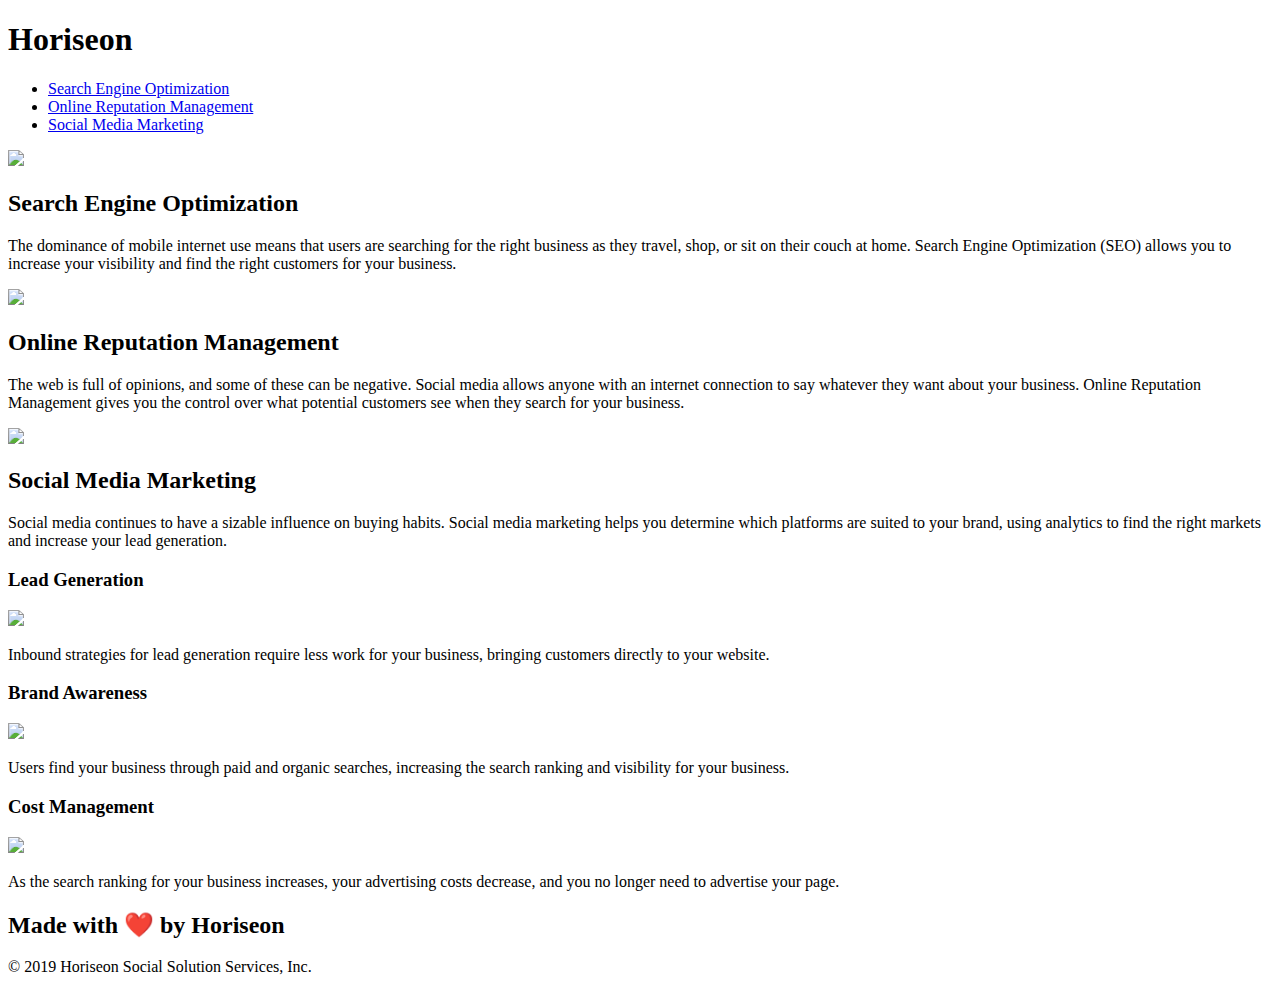
==== index.html @ 1a02fba2 "added starter code" ====
<!DOCTYPE html>
<html lang="en-us">

<head>
    <meta charset="UTF-8" />
    <link rel="stylesheet" href="./assets/css/style.css">
    <title>website</title>
</head>

<body>
    <div class="header">
        <h1>Hori<span class="seo">seo</span>n</h1>
        <div>
            <ul>
                <li>
                    <a href="#search-engine-optimization">Search Engine Optimization</a>
                </li>
                <li>
                    <a href="#online-reputation-management">Online Reputation Management</a>
                </li>
                <li>
                    <a href="#social-media-marketing">Social Media Marketing</a>
                </li>
            </ul>
        </div>
    </div>
    <div class="hero"></div>
    <div class="content">
        <div class="search-engine-optimization">
            <img src="./assets/images/search-engine-optimization.jpg" class="float-left" />
            <h2>Search Engine Optimization</h2>
            <p>
                The dominance of mobile internet use means that users are searching for the right business as they travel, shop, or sit on their couch at home. Search Engine Optimization (SEO) allows you to increase your visibility and find the right customers for your business.
            </p>
        </div>
        <div id="online-reputation-management" class="online-reputation-management">
            <img src="./assets/images/online-reputation-management.jpg" class="float-right" />
            <h2>Online Reputation Management</h2>
            <p>
                The web is full of opinions, and some of these can be negative. Social media allows anyone with an internet connection to say whatever they want about your business. Online Reputation Management gives you the control over what potential customers see when they search for your business.
            </p>
        </div>
        <div id="social-media-marketing" class="social-media-marketing">
            <img src="./assets/images/social-media-marketing.jpg" class="float-left" />
            <h2>Social Media Marketing</h2>
            <p>
                Social media continues to have a sizable influence on buying habits. Social media marketing helps you determine which platforms are suited to your brand, using analytics to find the right markets and increase your lead generation.
            </p>
        </div>
    </div>
    <div class="benefits">
        <div class="benefit-lead">
            <h3>Lead Generation</h3>
            <img src="./assets/images/lead-generation.png" />
            <p>
                Inbound strategies for lead generation require less work for your business, bringing customers directly to your website.
            </p>
        </div>
        <div class="benefit-brand">
            <h3>Brand Awareness</h3>
            <img src="./assets/images/brand-awareness.png" />
            <p>
                Users find your business through paid and organic searches, increasing the search ranking and visibility for your business.
            </p>
        </div>
        <div class="benefit-cost">
            <h3>Cost Management</h3>
            <img src="./assets/images/cost-management.png" />
            <p>
                As the search ranking for your business increases, your advertising costs decrease, and you no longer need to advertise your page.
            </p>
        </div>
    </div>
    <div class="footer">
        <h2>Made with ❤️️ by Horiseon</h2>
        <p>
            &copy; 2019 Horiseon Social Solution Services, Inc.
        </p>
    </div>
</body>

</html>
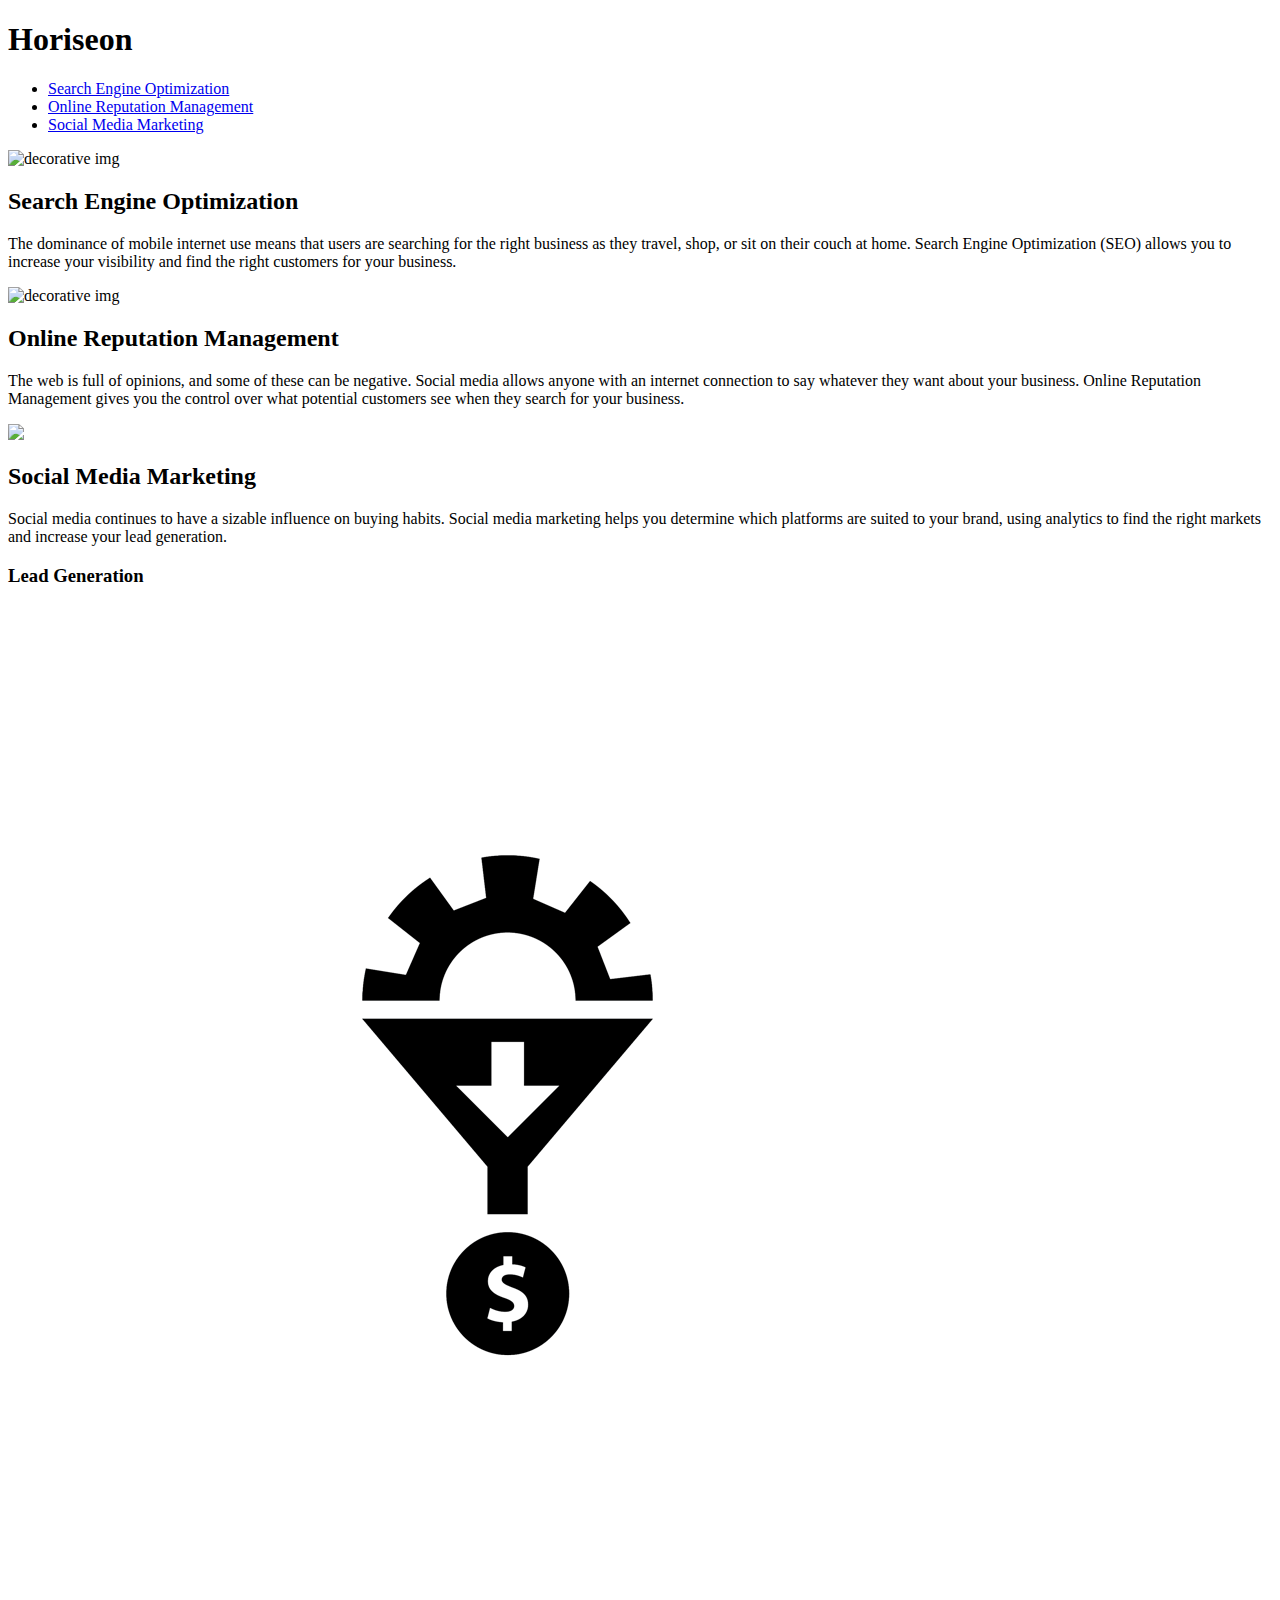
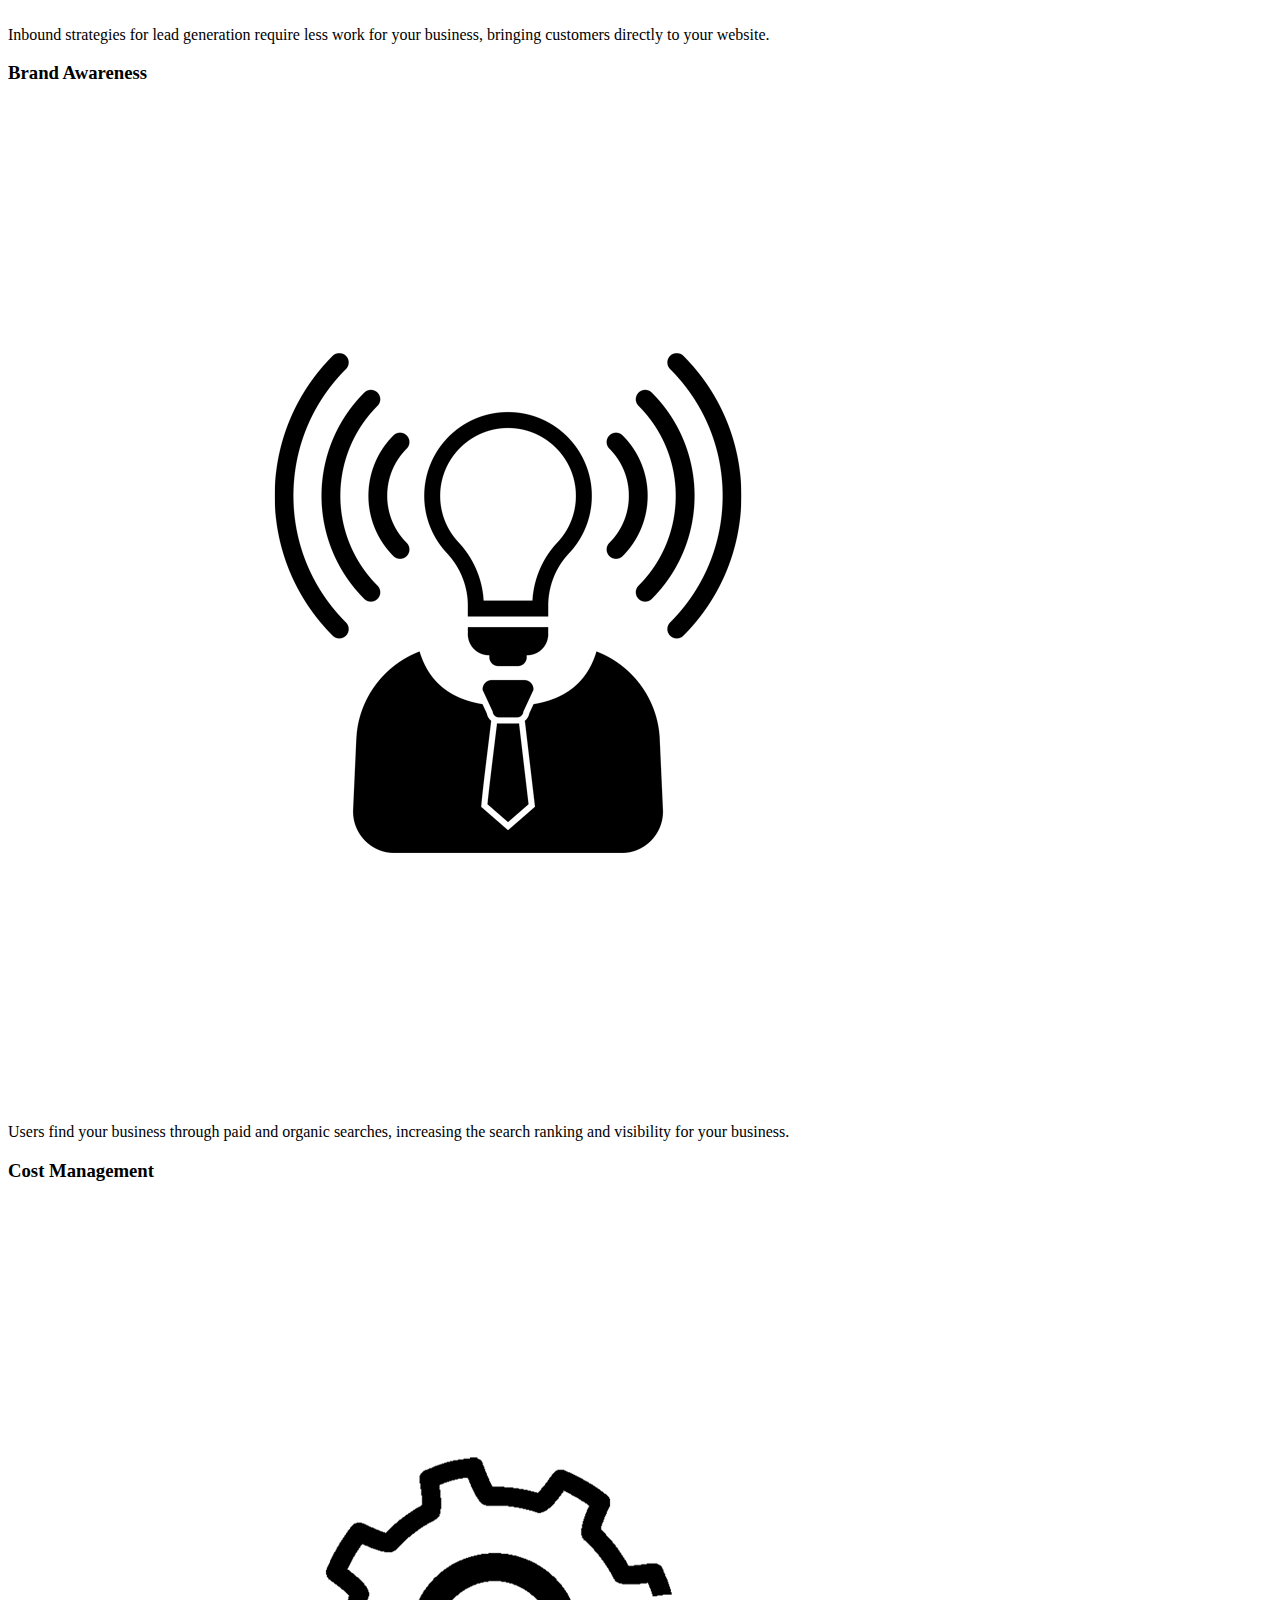
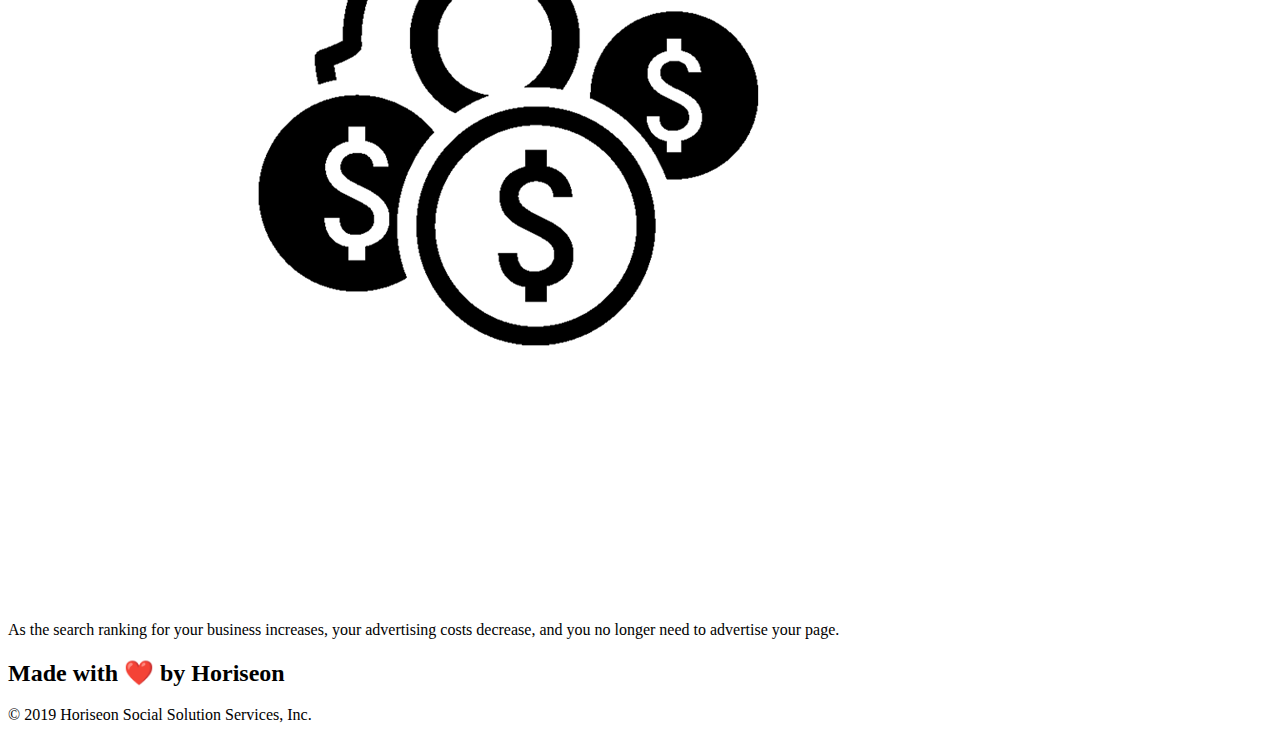
==== commit d1530ac9: "organized code and css" ====
--- a/index.html
+++ b/index.html
@@ -8,33 +8,27 @@
 </head>
 
 <body>
-    <div class="header">
+    <header class="header">
         <h1>Hori<span class="seo">seo</span>n</h1>
-        <div>
+        <section>
             <ul>
-                <li>
-                    <a href="#search-engine-optimization">Search Engine Optimization</a>
-                </li>
-                <li>
-                    <a href="#online-reputation-management">Online Reputation Management</a>
-                </li>
-                <li>
-                    <a href="#social-media-marketing">Social Media Marketing</a>
-                </li>
+                <li><a href="#search-engine-optimization">Search Engine Optimization</a></li>
+                <li><a href="#online-reputation-management">Online Reputation Management</a></li>
+                <li><a href="#social-media-marketing">Social Media Marketing</a></li>
             </ul>
-        </div>
-    </div>
+        </section>
+    </header>
     <div class="hero"></div>
-    <div class="content">
-        <div class="search-engine-optimization">
-            <img src="./assets/images/search-engine-optimization.jpg" class="float-left" />
+    <section class="content">
+        <div  id="search-engine-optimization" class="search-engine-optimization">
+            <img src="./assets/images/search-engine-optimization.jpg" class="float-left" alt="decorative img" />
             <h2>Search Engine Optimization</h2>
             <p>
                 The dominance of mobile internet use means that users are searching for the right business as they travel, shop, or sit on their couch at home. Search Engine Optimization (SEO) allows you to increase your visibility and find the right customers for your business.
             </p>
         </div>
         <div id="online-reputation-management" class="online-reputation-management">
-            <img src="./assets/images/online-reputation-management.jpg" class="float-right" />
+            <img src="./assets/images/online-reputation-management.jpg" class="float-right"alt="decorative img" />
             <h2>Online Reputation Management</h2>
             <p>
                 The web is full of opinions, and some of these can be negative. Social media allows anyone with an internet connection to say whatever they want about your business. Online Reputation Management gives you the control over what potential customers see when they search for your business.
@@ -47,8 +41,8 @@
                 Social media continues to have a sizable influence on buying habits. Social media marketing helps you determine which platforms are suited to your brand, using analytics to find the right markets and increase your lead generation.
             </p>
         </div>
-    </div>
-    <div class="benefits">
+    </section>
+    <article class="benefits">
         <div class="benefit-lead">
             <h3>Lead Generation</h3>
             <img src="./assets/images/lead-generation.png" />
@@ -65,12 +59,12 @@
         </div>
         <div class="benefit-cost">
             <h3>Cost Management</h3>
-            <img src="./assets/images/cost-management.png" />
+            <img src="./assets/images/cost-management.png"></img>
             <p>
                 As the search ranking for your business increases, your advertising costs decrease, and you no longer need to advertise your page.
             </p>
         </div>
-    </div>
+    </article>
     <div class="footer">
         <h2>Made with ❤️️ by Horiseon</h2>
         <p>
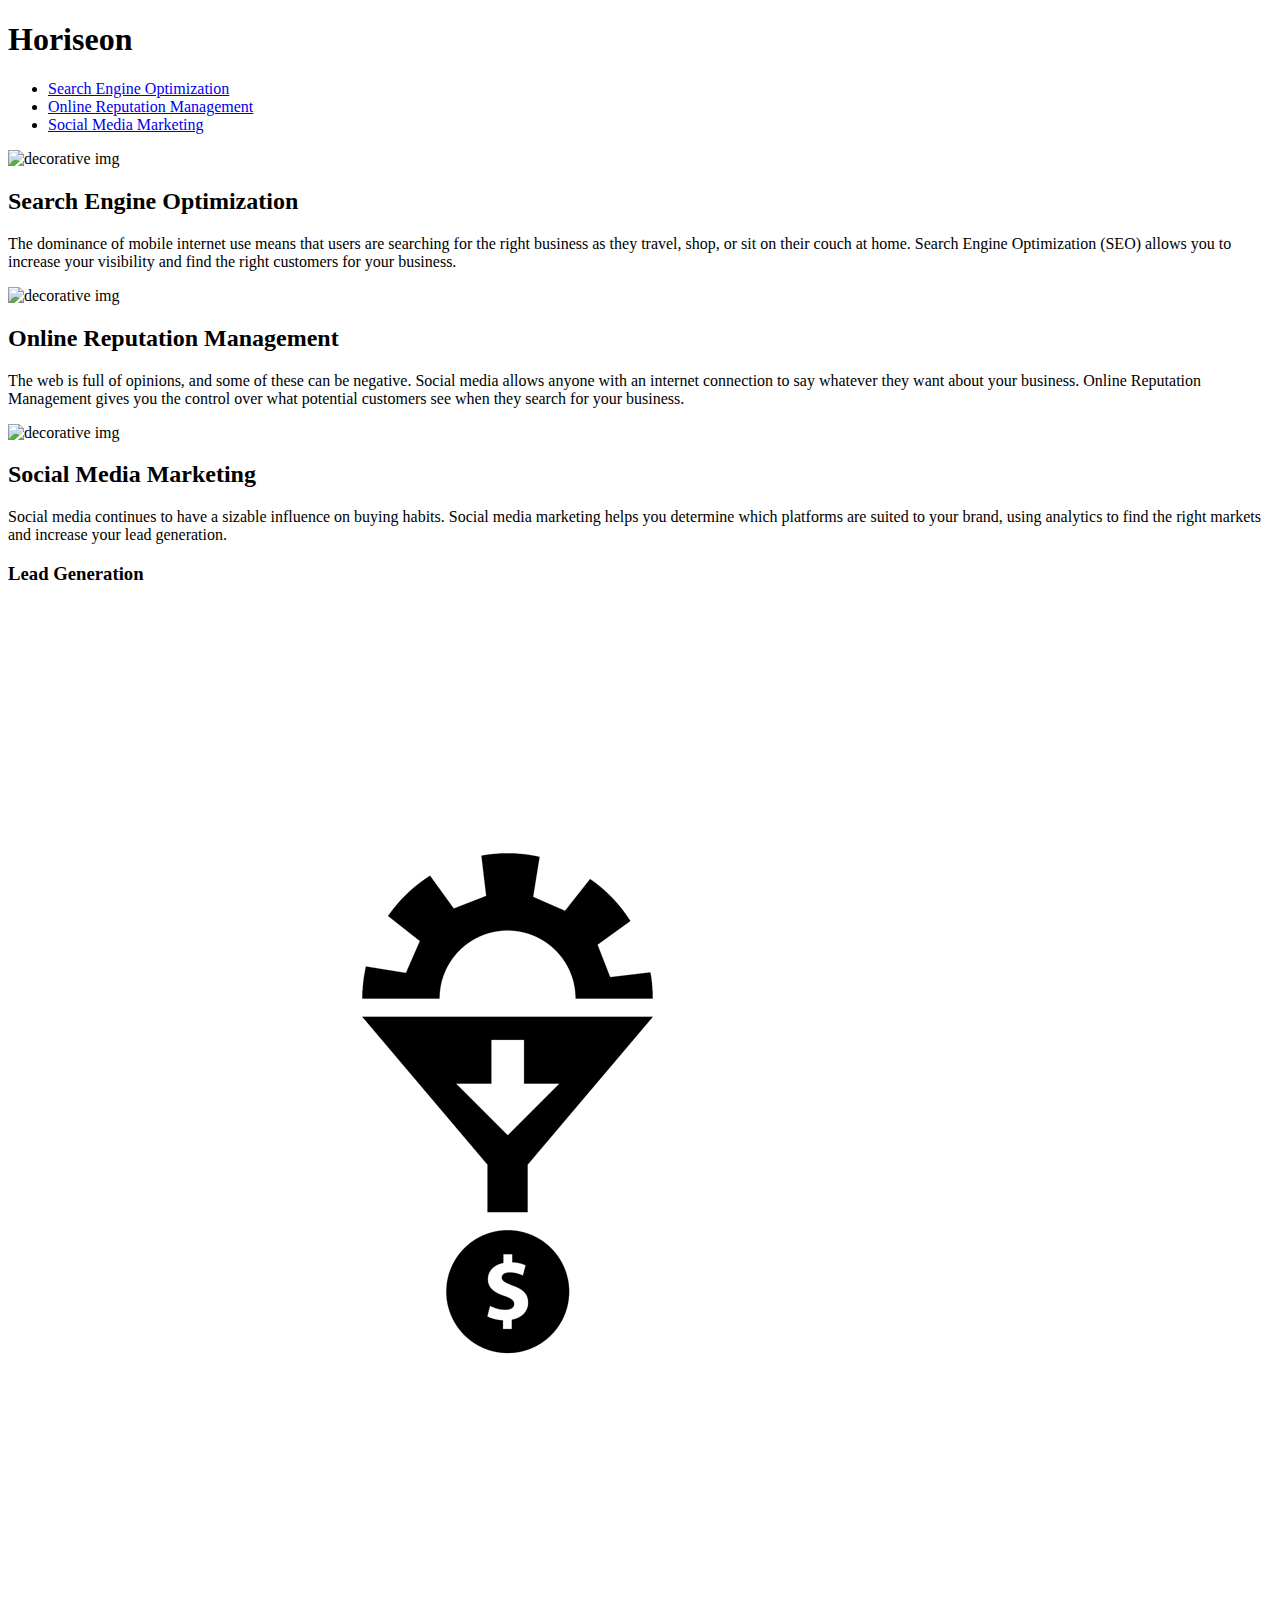
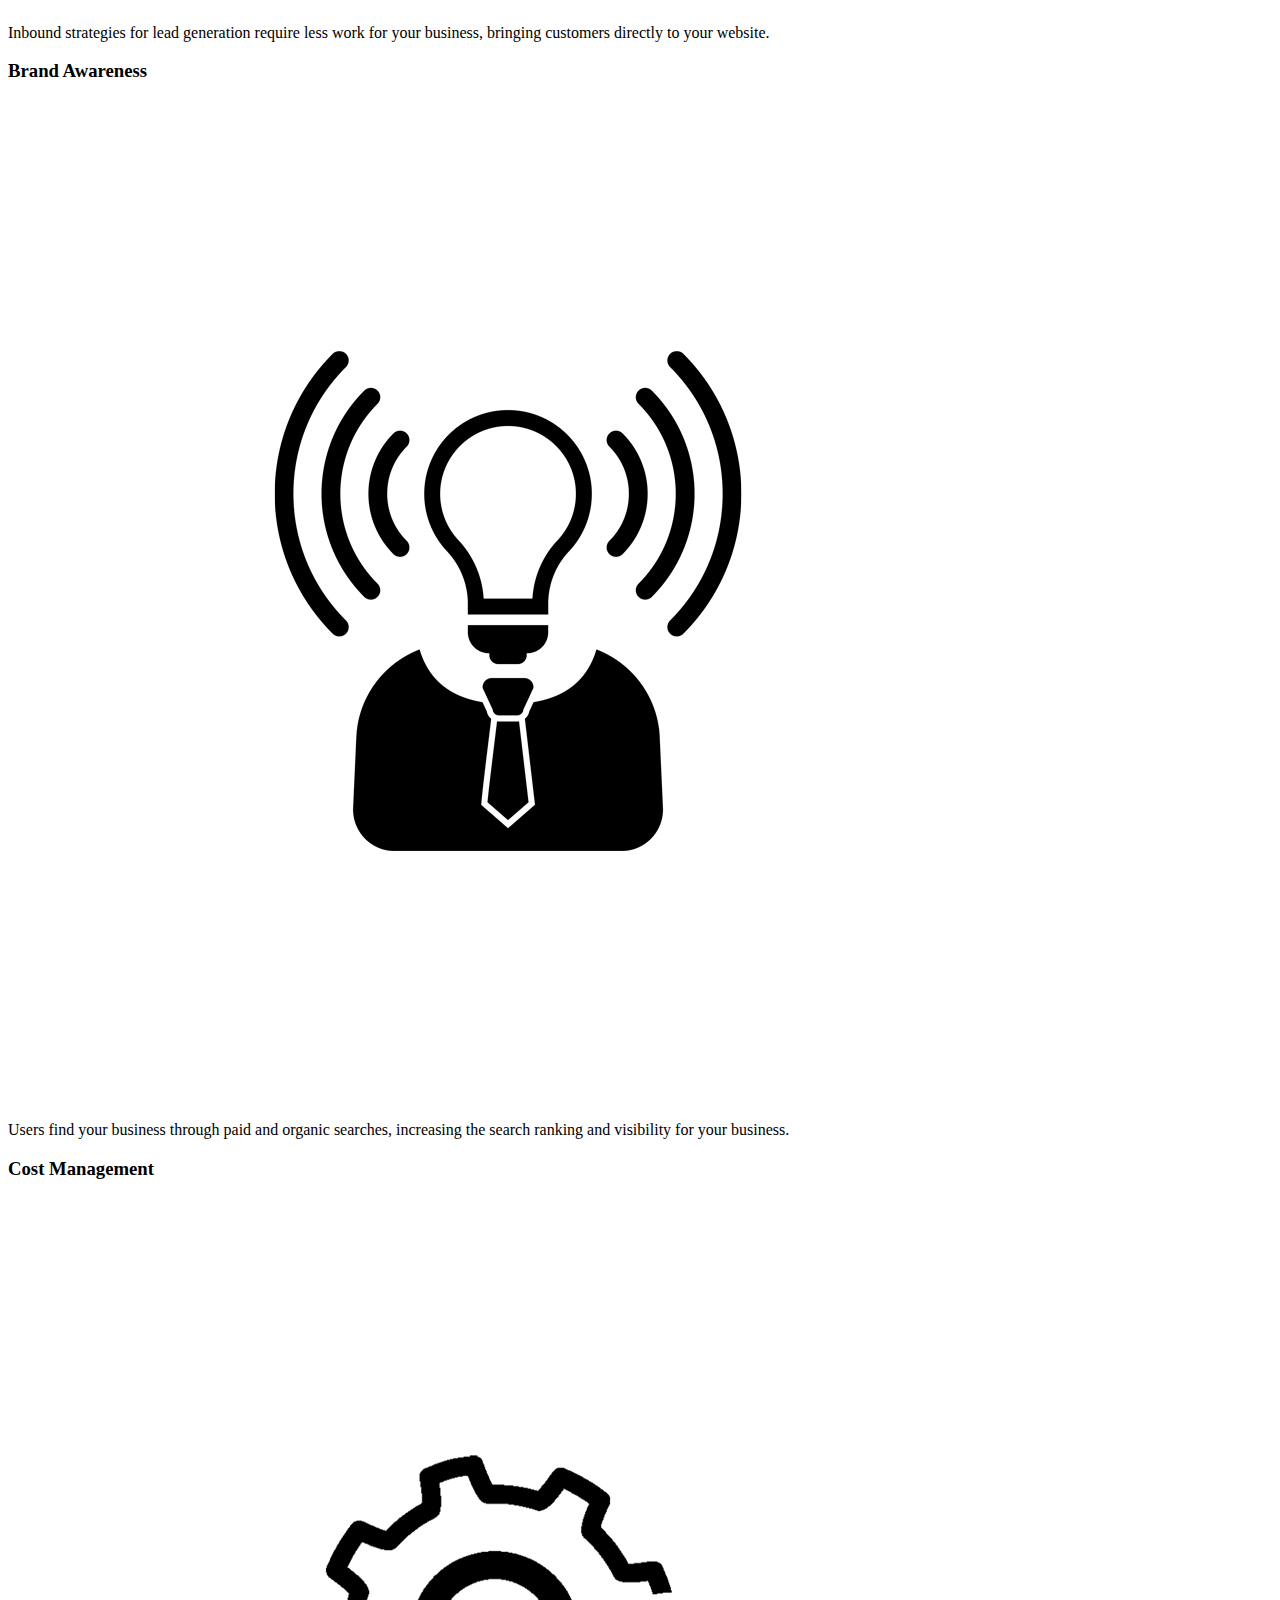
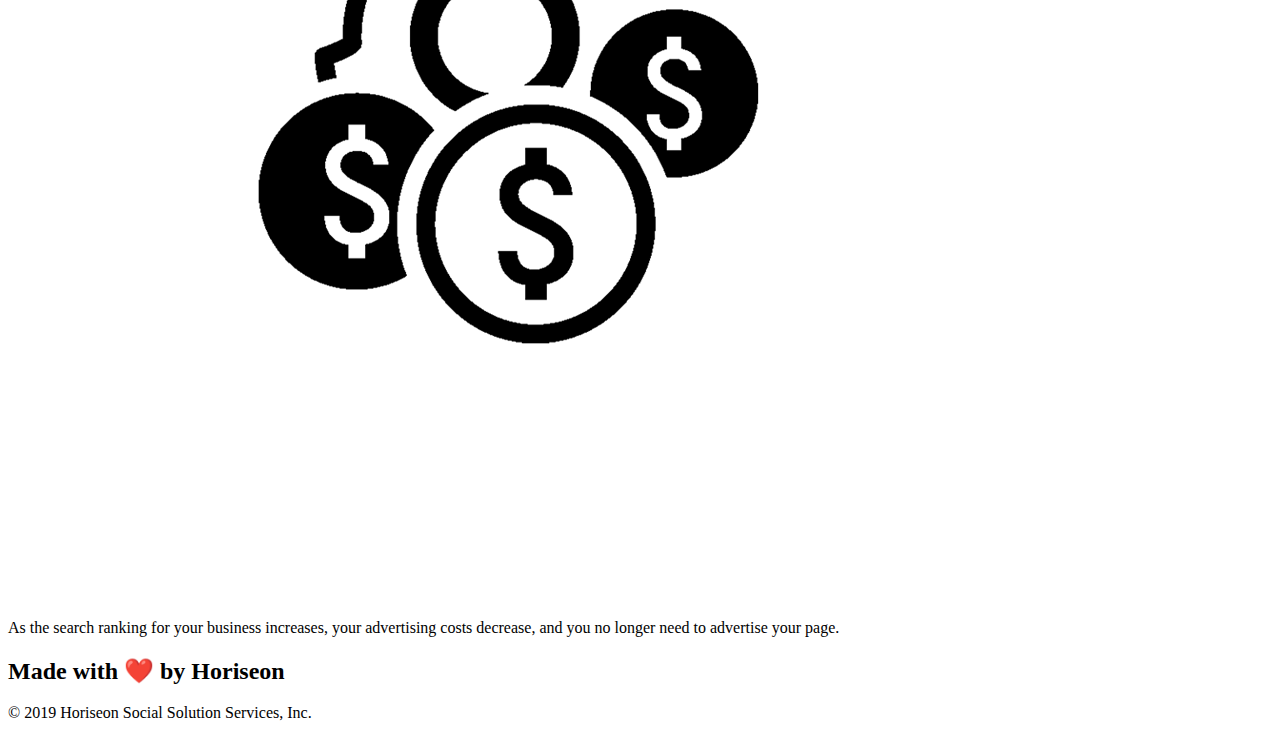
==== commit adf12e55: "added more alts" ====
--- a/index.html
+++ b/index.html
@@ -35,7 +35,7 @@
             </p>
         </div>
         <div id="social-media-marketing" class="social-media-marketing">
-            <img src="./assets/images/social-media-marketing.jpg" class="float-left" />
+            <img src="./assets/images/social-media-marketing.jpg" class="float-left" alt="decorative img"/>
             <h2>Social Media Marketing</h2>
             <p>
                 Social media continues to have a sizable influence on buying habits. Social media marketing helps you determine which platforms are suited to your brand, using analytics to find the right markets and increase your lead generation.
@@ -45,21 +45,21 @@
     <article class="benefits">
         <div class="benefit-lead">
             <h3>Lead Generation</h3>
-            <img src="./assets/images/lead-generation.png" />
+            <img src="./assets/images/lead-generation.png" alt="decorative img"/>
             <p>
                 Inbound strategies for lead generation require less work for your business, bringing customers directly to your website.
             </p>
         </div>
         <div class="benefit-brand">
             <h3>Brand Awareness</h3>
-            <img src="./assets/images/brand-awareness.png" />
+            <img src="./assets/images/brand-awareness.png" alt="decorative img" />
             <p>
                 Users find your business through paid and organic searches, increasing the search ranking and visibility for your business.
             </p>
         </div>
         <div class="benefit-cost">
             <h3>Cost Management</h3>
-            <img src="./assets/images/cost-management.png"></img>
+            <img src="./assets/images/cost-management.png" alt="decorative img" />
             <p>
                 As the search ranking for your business increases, your advertising costs decrease, and you no longer need to advertise your page.
             </p>
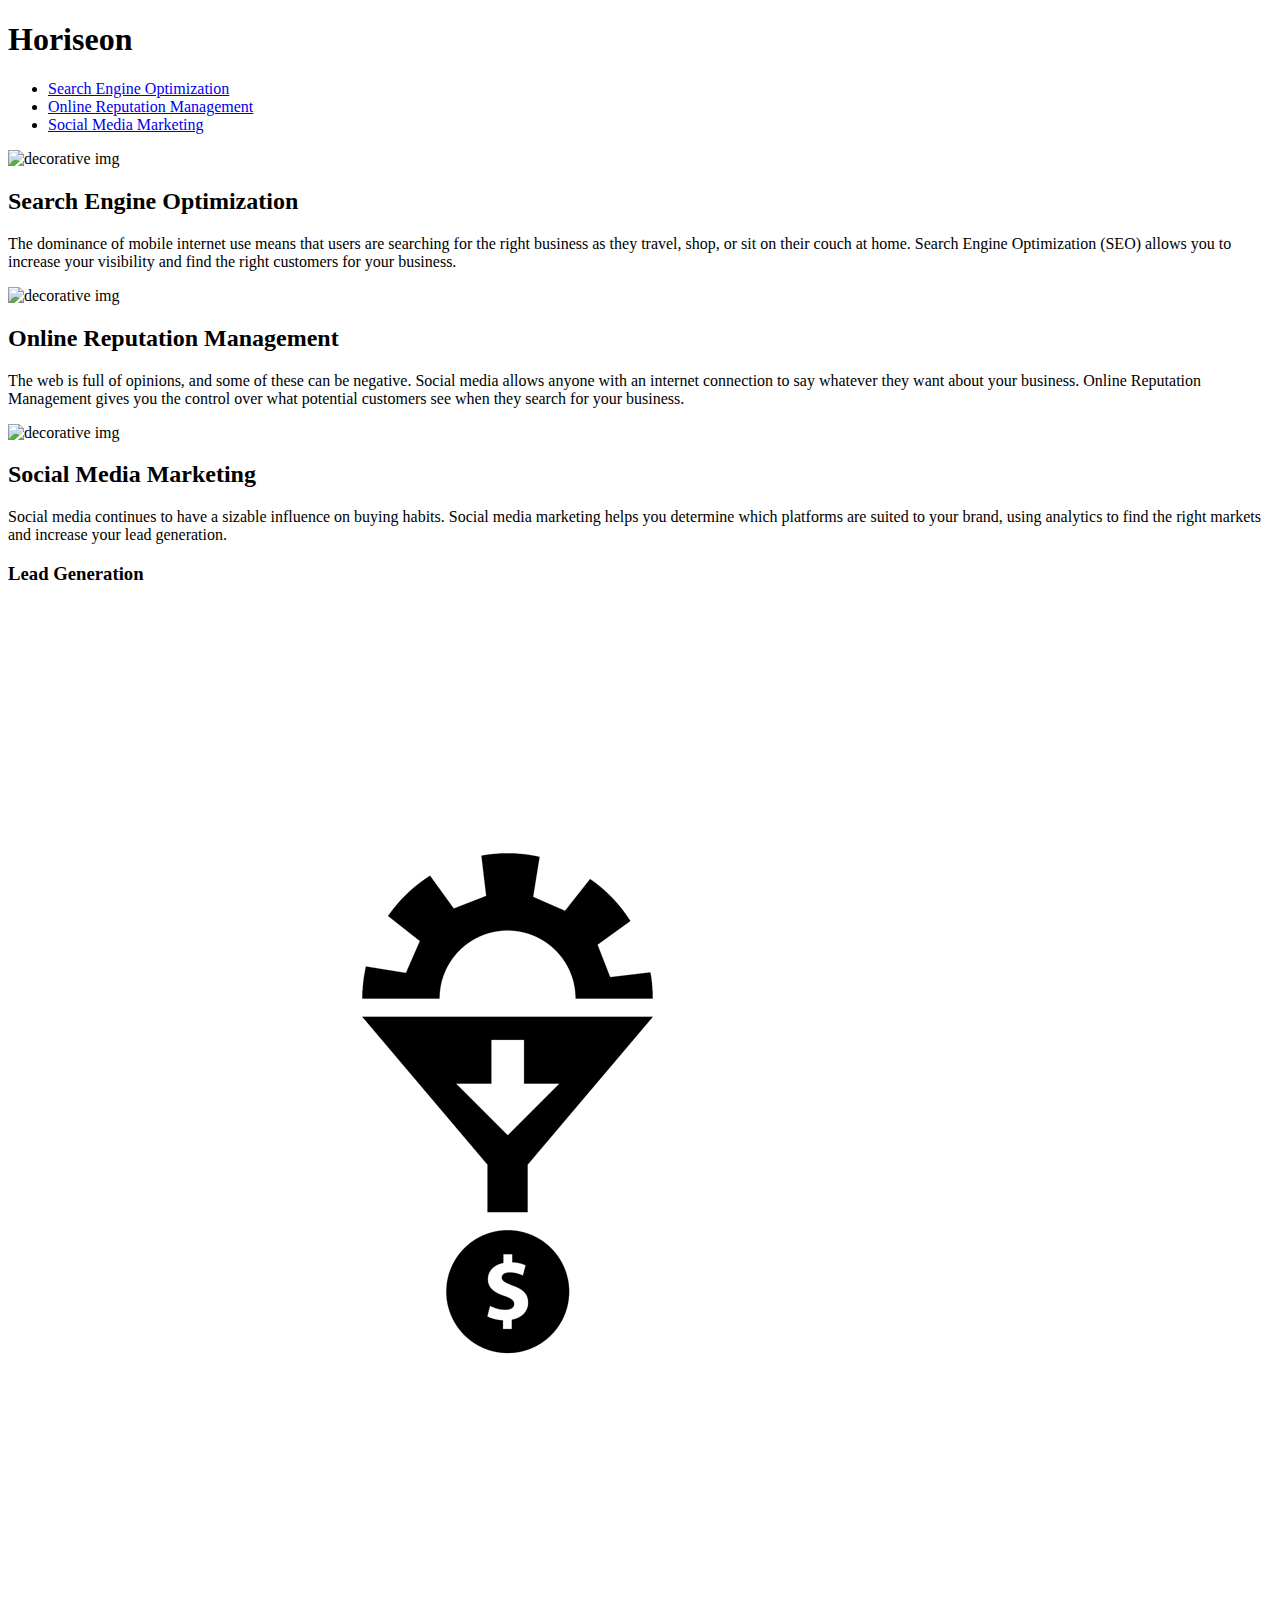
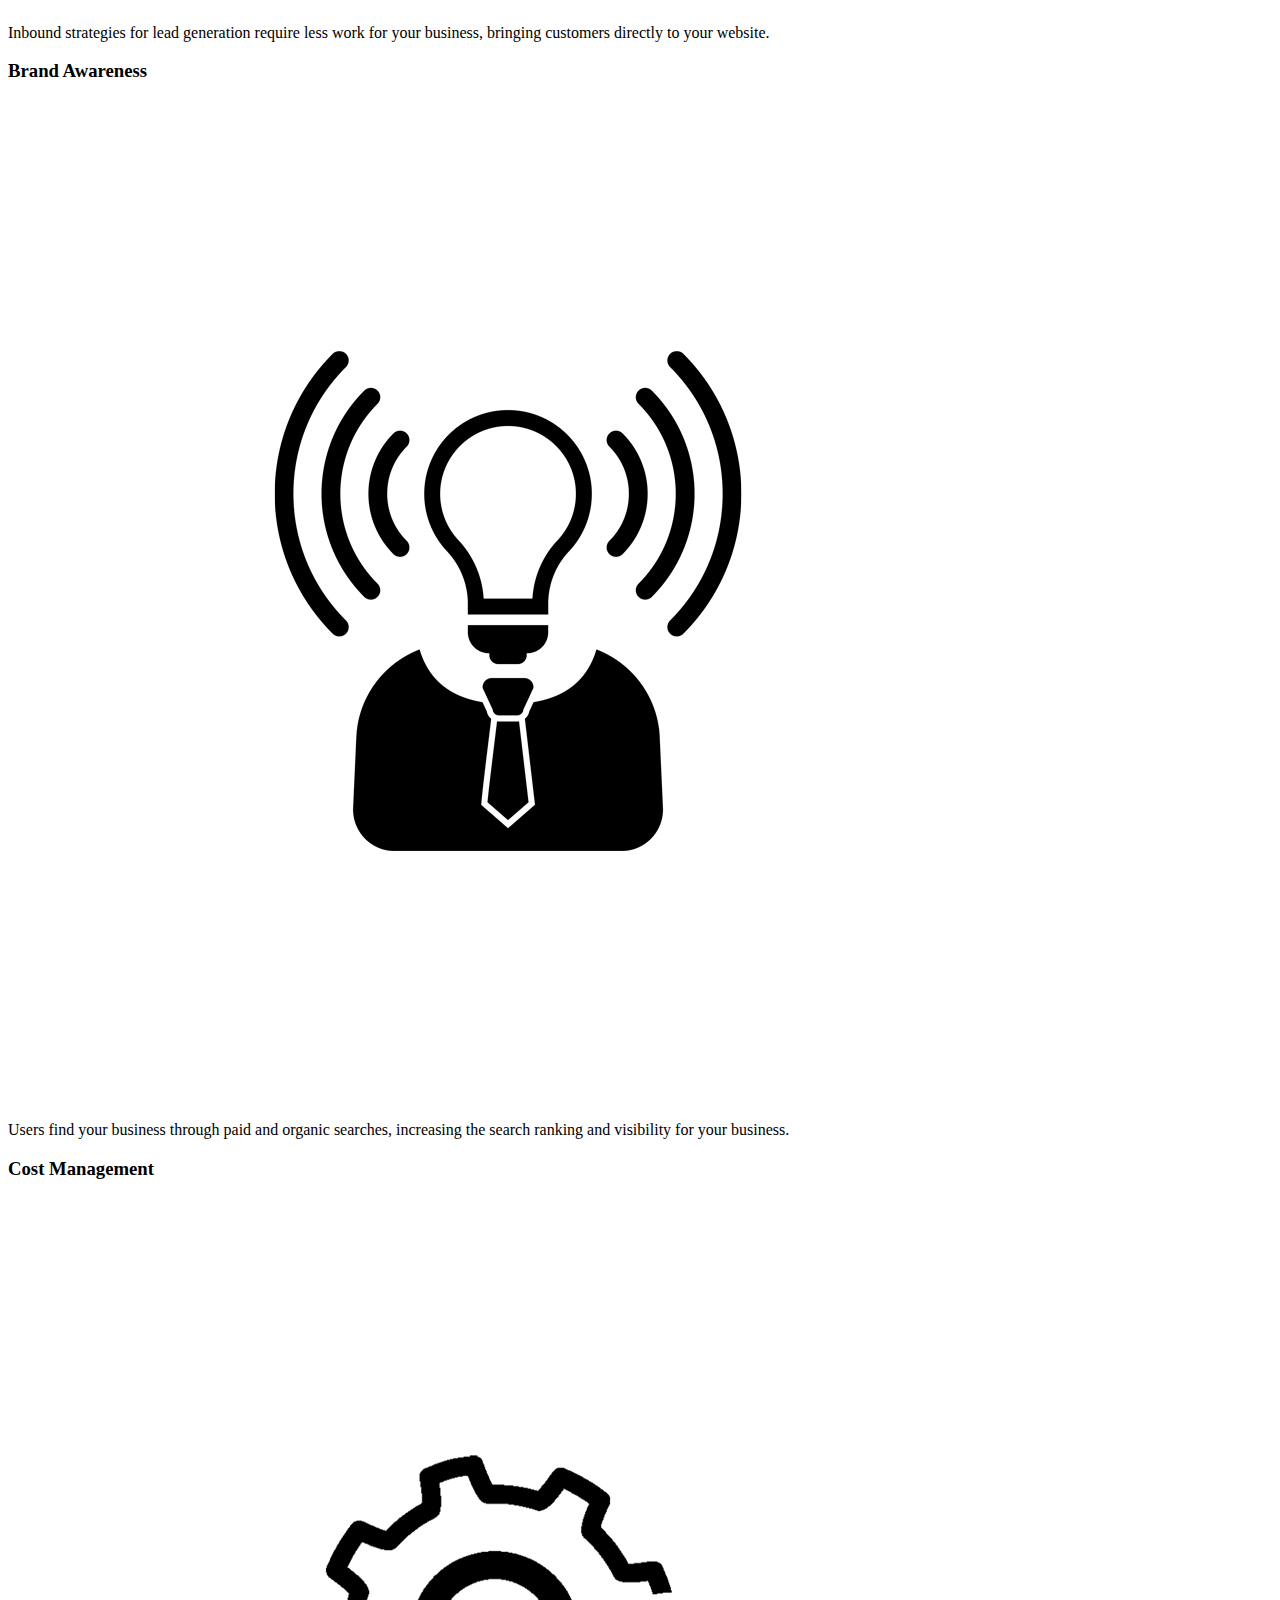
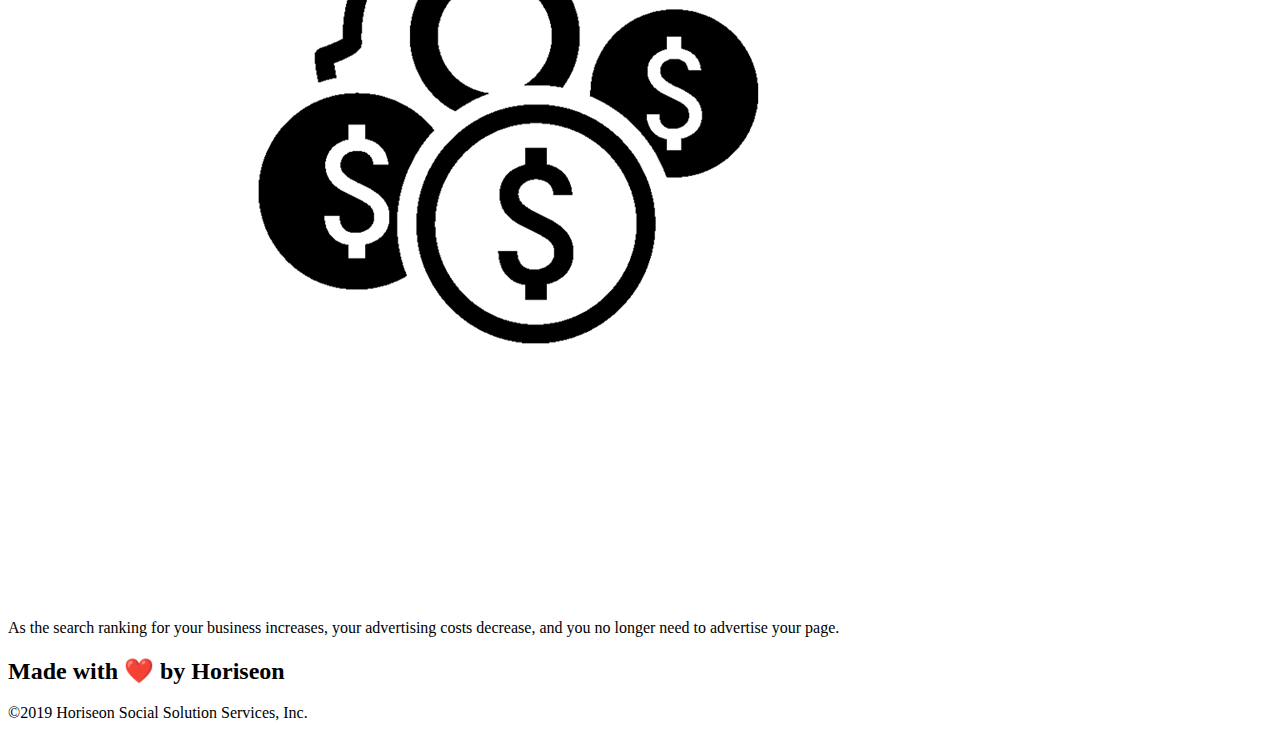
==== commit 3d13e8fb: "refised html tags and ran both index and css through validator" ====
--- a/index.html
+++ b/index.html
@@ -10,16 +10,16 @@
 <body>
     <header class="header">
         <h1>Hori<span class="seo">seo</span>n</h1>
-        <section>
+        <nav>
             <ul>
                 <li><a href="#search-engine-optimization">Search Engine Optimization</a></li>
                 <li><a href="#online-reputation-management">Online Reputation Management</a></li>
                 <li><a href="#social-media-marketing">Social Media Marketing</a></li>
             </ul>
-        </section>
+        </nav>
     </header>
     <div class="hero"></div>
-    <section class="content">
+    <main class="content">
         <div  id="search-engine-optimization" class="search-engine-optimization">
             <img src="./assets/images/search-engine-optimization.jpg" class="float-left" alt="decorative img" />
             <h2>Search Engine Optimization</h2>
@@ -28,7 +28,7 @@
             </p>
         </div>
         <div id="online-reputation-management" class="online-reputation-management">
-            <img src="./assets/images/online-reputation-management.jpg" class="float-right"alt="decorative img" />
+            <img src="./assets/images/online-reputation-management.jpg" class="float-right" alt="decorative img" />
             <h2>Online Reputation Management</h2>
             <p>
                 The web is full of opinions, and some of these can be negative. Social media allows anyone with an internet connection to say whatever they want about your business. Online Reputation Management gives you the control over what potential customers see when they search for your business.
@@ -41,36 +41,36 @@
                 Social media continues to have a sizable influence on buying habits. Social media marketing helps you determine which platforms are suited to your brand, using analytics to find the right markets and increase your lead generation.
             </p>
         </div>
-    </section>
-    <article class="benefits">
-        <div class="benefit-lead">
+    </main>
+    <header class="benefits">
+        <article class="benefit-lead">
             <h3>Lead Generation</h3>
             <img src="./assets/images/lead-generation.png" alt="decorative img"/>
             <p>
                 Inbound strategies for lead generation require less work for your business, bringing customers directly to your website.
             </p>
-        </div>
-        <div class="benefit-brand">
+        </article>
+        <article class="benefit-brand">
             <h3>Brand Awareness</h3>
             <img src="./assets/images/brand-awareness.png" alt="decorative img" />
             <p>
                 Users find your business through paid and organic searches, increasing the search ranking and visibility for your business.
             </p>
-        </div>
-        <div class="benefit-cost">
+        </article>
+        <article class="benefit-cost">
             <h3>Cost Management</h3>
             <img src="./assets/images/cost-management.png" alt="decorative img" />
             <p>
                 As the search ranking for your business increases, your advertising costs decrease, and you no longer need to advertise your page.
             </p>
-        </div>
-    </article>
-    <div class="footer">
+        </article>
+    </header>
+    <footer class="footer">
         <h2>Made with ❤️️ by Horiseon</h2>
         <p>
-            &copy; 2019 Horiseon Social Solution Services, Inc.
+            &copy;2019 Horiseon Social Solution Services, Inc.
         </p>
-    </div>
+    </footer>
 </body>
 
 </html>
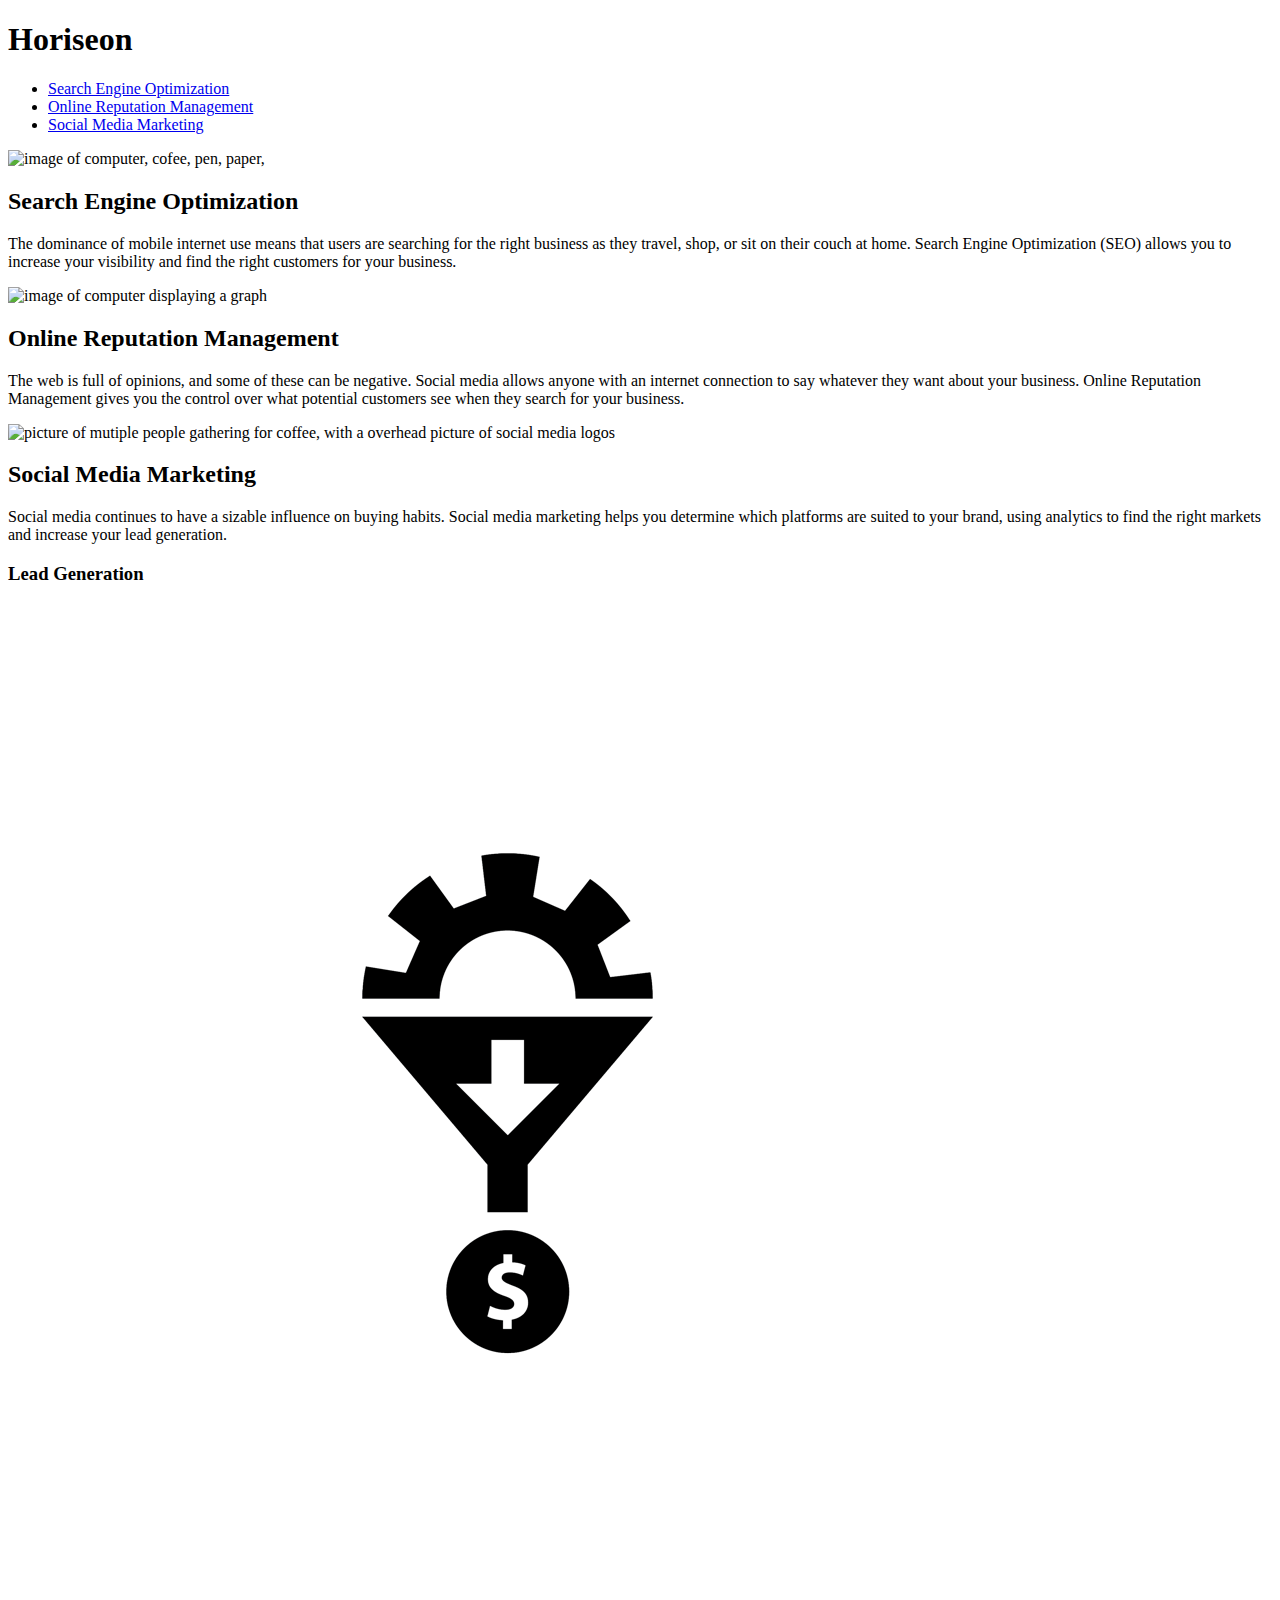
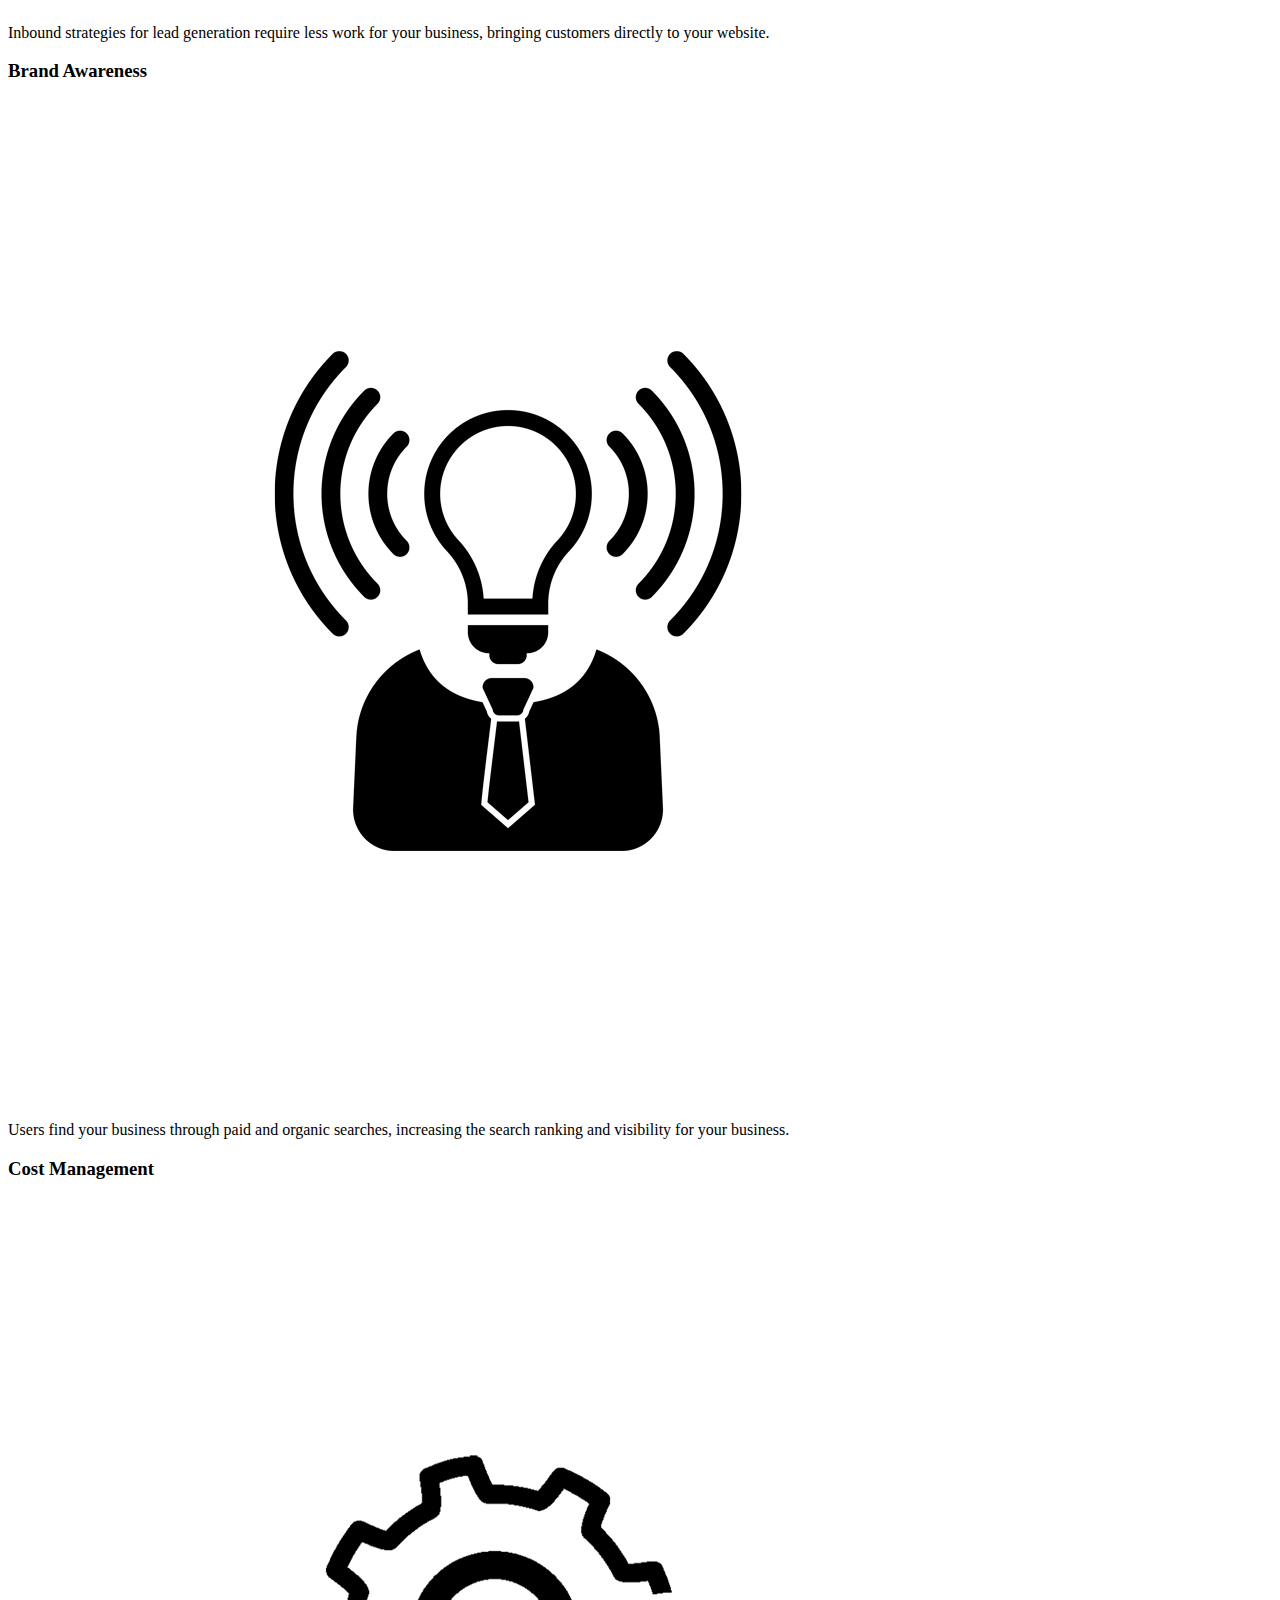
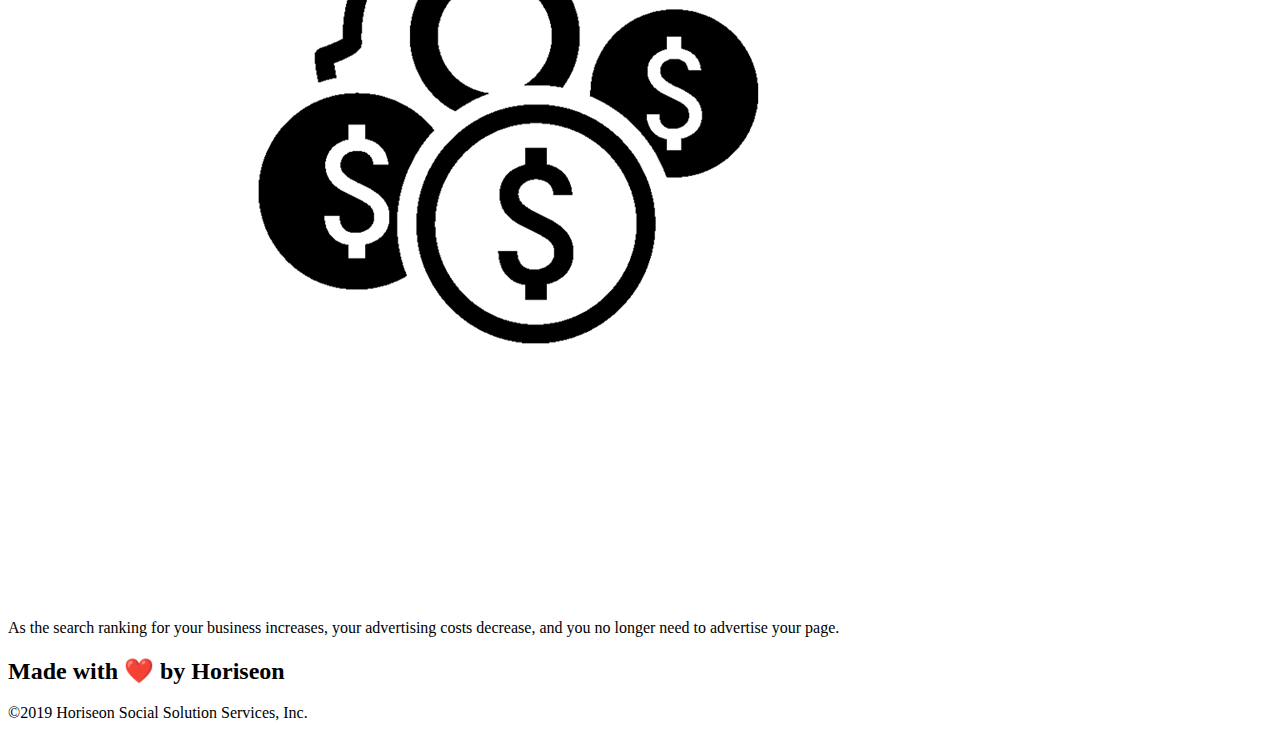
==== commit 21a30719: "edited alts>" ====
--- a/index.html
+++ b/index.html
@@ -4,7 +4,7 @@
 <head>
     <meta charset="UTF-8" />
     <link rel="stylesheet" href="./assets/css/style.css">
-    <title>website</title>
+    <title>horiseon online</title>
 </head>
 
 <body>
@@ -21,21 +21,21 @@
     <div class="hero"></div>
     <main class="content">
         <div  id="search-engine-optimization" class="search-engine-optimization">
-            <img src="./assets/images/search-engine-optimization.jpg" class="float-left" alt="decorative img" />
+            <img src="./assets/images/search-engine-optimization.jpg" class="float-left" alt="image of computer, cofee, pen, paper," />
             <h2>Search Engine Optimization</h2>
             <p>
-                The dominance of mobile internet use means that users are searching for the right business as they travel, shop, or sit on their couch at home. Search Engine Optimization (SEO) allows you to increase your visibility and find the right customers for your business.
+              The dominance of mobile internet use means that users are searching for the right business as they travel, shop, or sit on their couch at home. Search Engine Optimization (SEO) allows you to increase your visibility and find the right customers for your business.
             </p>
         </div>
         <div id="online-reputation-management" class="online-reputation-management">
-            <img src="./assets/images/online-reputation-management.jpg" class="float-right" alt="decorative img" />
+            <img src="./assets/images/online-reputation-management.jpg" class="float-right" alt="image of computer displaying a graph" />
             <h2>Online Reputation Management</h2>
             <p>
                 The web is full of opinions, and some of these can be negative. Social media allows anyone with an internet connection to say whatever they want about your business. Online Reputation Management gives you the control over what potential customers see when they search for your business.
             </p>
         </div>
         <div id="social-media-marketing" class="social-media-marketing">
-            <img src="./assets/images/social-media-marketing.jpg" class="float-left" alt="decorative img"/>
+            <img src="./assets/images/social-media-marketing.jpg" class="float-left" alt="picture of mutiple people gathering for coffee, with a overhead picture of social media logos"/>
             <h2>Social Media Marketing</h2>
             <p>
                 Social media continues to have a sizable influence on buying habits. Social media marketing helps you determine which platforms are suited to your brand, using analytics to find the right markets and increase your lead generation.
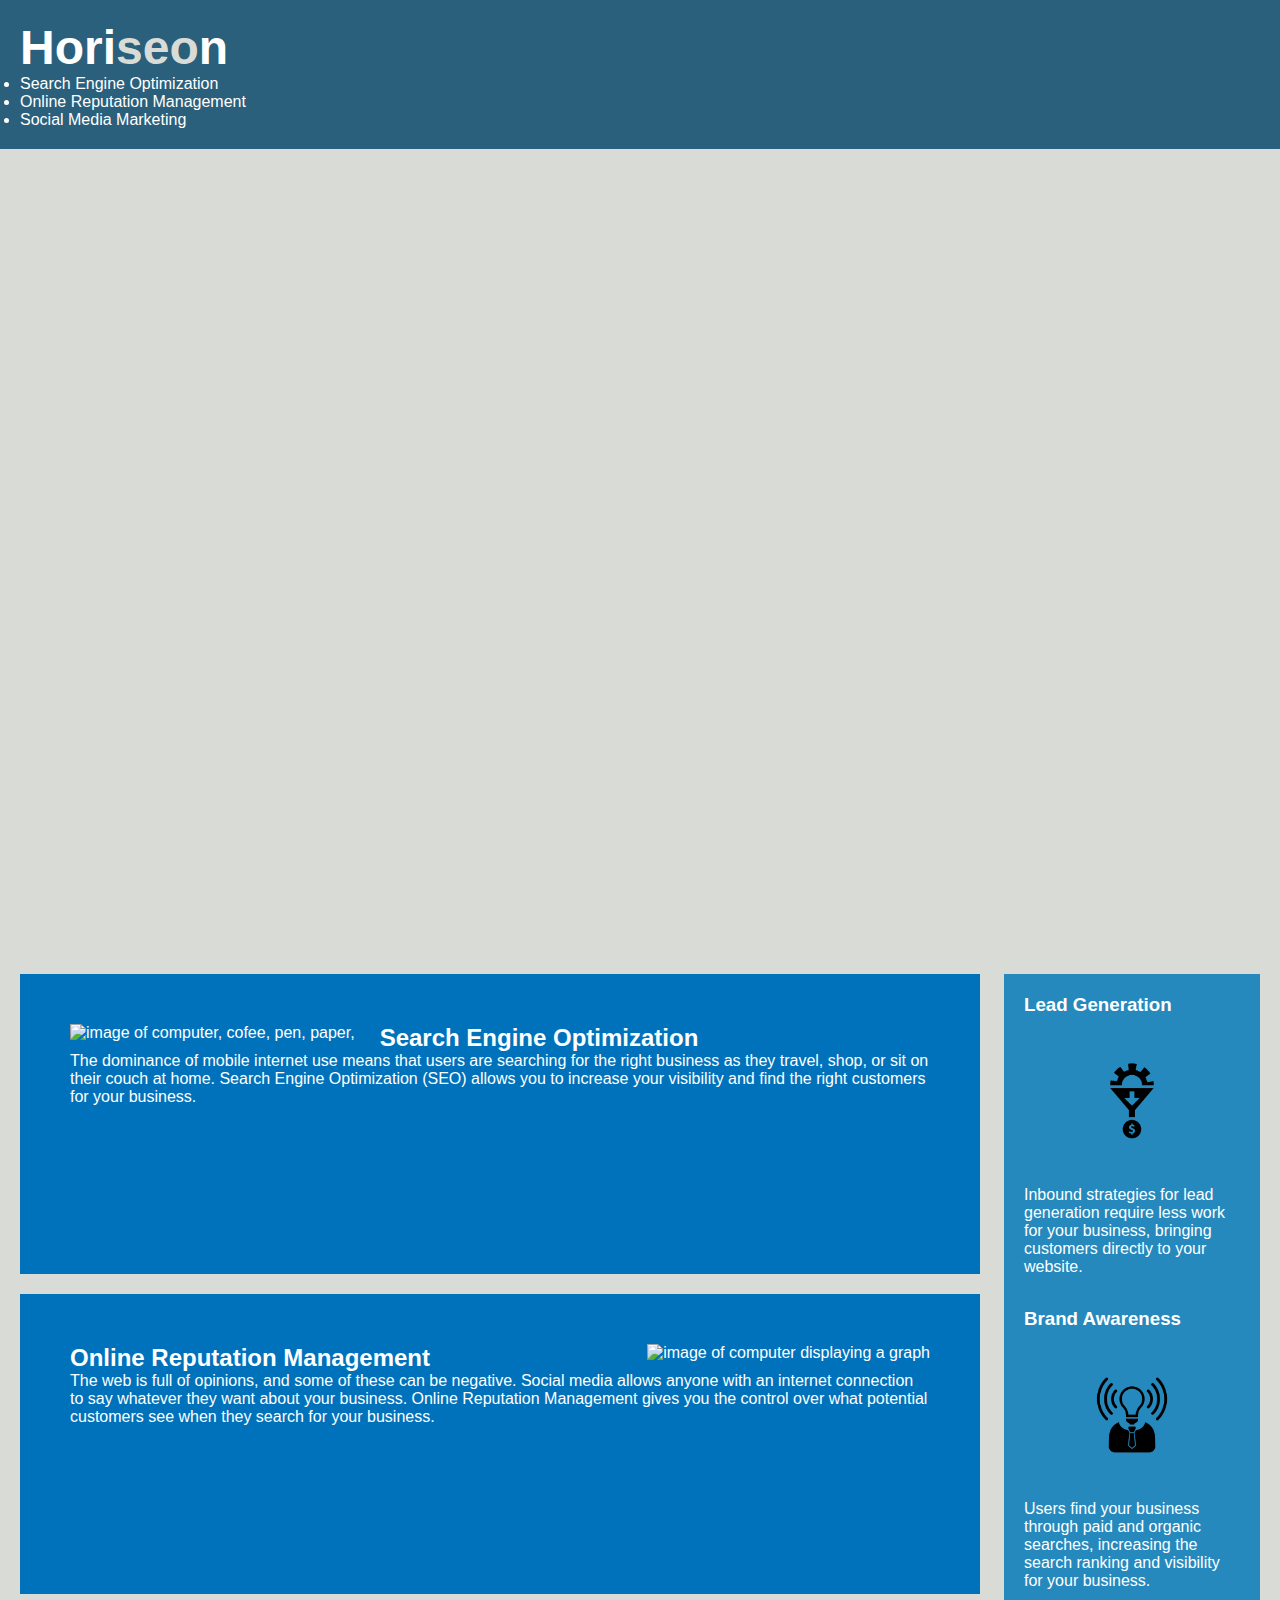
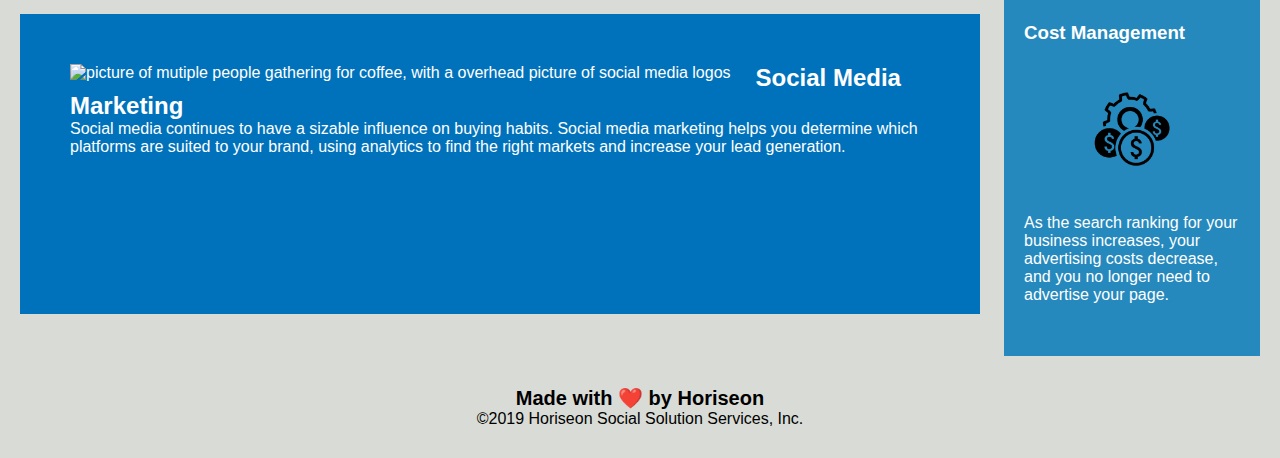
==== commit e1558987: "changed root file" ====
--- a/index.html
+++ b/index.html
@@ -3,7 +3,7 @@
 
 <head>
     <meta charset="UTF-8" />
-    <link rel="stylesheet" href="./assets/css/style.css">
+    <link rel="stylesheet" href="./assets/CSS/style.css">
     <title>horiseon online</title>
 </head>
 
--- a/assets/CSS/style.css
+++ b/assets/CSS/style.css
@@ -0,0 +1,182 @@
+* {
+    box-sizing: border-box;
+    padding: 0;
+    margin: 0;
+}
+/* body of website */
+body {
+    background-color: #d9dcd6;
+}
+/* header of websie, with styling features*/
+.header {
+    padding: 20px;
+    font-family: 'Trebuchet MS', 'Lucida Sans Unicode', 'Lucida Grande', 'Lucida Sans', Arial, sans-serif;
+    background-color: #2a607c;
+    color: #ffffff;
+}
+/* font and lay out of the name logo */
+.header h1 {
+    display: inline-block;
+    font-size: 48px;
+}
+
+.header h1 .seo {
+    color: #d9dcd6;
+}
+/* Centers along the main axis determined by flex-direction */
+.header section {
+    padding-top: 0px;
+    margin-right: 20px;
+    float: right;
+    font-family: 'Gill Sans', 'Gill Sans MT', Calibri, 'Trebuchet MS', sans-serif;
+    font-size: 20px;
+}
+
+.header section ul {
+    list-style-type: none;
+}
+/* display styles for listed iteams*/
+.header section ul li {
+    display: inline-block;
+    margin-left: 25px;
+}
+/* anchor */
+a {
+    color: #ffffff;
+    text-decoration: none;
+}
+/* paragraph*/
+p {
+    font-size: 16px;
+}
+/* main picture on site with people looking at computer */
+.hero {
+    height: 800px;
+    width: 100%;
+    margin-bottom: 25px;
+    background-image: url("../images/digital-marketing-meeting.jpg");
+    background-size: cover;
+    background-position: center;
+}
+
+.float-left {
+    float: left;
+    margin-right: 25px;
+}
+
+.float-right {
+    float: right;
+    margin-left: 25px;
+}
+/*area for descriptons of the listed items  */
+.content {
+    width: 75%;
+    display: inline-block;
+    margin-left: 20px;
+}
+/* styles for the benefit area of page*/
+.benefits {
+    margin-right: 20px;
+    padding: 20px;
+    clear: both;
+    float: right;
+    width: 20%;
+    height: 100%;
+    font-family: 'Gill Sans', 'Gill Sans MT', Calibri, 'Trebuchet MS', sans-serif;
+    background-color: #2589bd;
+}
+
+.benefit-lead {
+    margin-bottom: 32px;
+    color: #ffffff;
+}
+
+.benefit-brand {
+    margin-bottom: 32px;
+    color: #ffffff;
+}
+
+.benefit-cost {
+    margin-bottom: 32px;
+    color: #ffffff;
+}
+
+.h3 {
+    margin-bottom: 10px;
+    text-align: center;
+}
+
+
+.benefit-lead img {
+    display: block;
+    margin: 10px auto;
+    max-width: 150px;
+}
+
+.benefit-brand img {
+    display: block;
+    margin: 10px auto;
+    max-width: 150px;
+}
+
+.benefit-cost img {
+    display: block;
+    margin: 10px auto;
+    max-width: 150px;
+}
+/* styles for this id*/
+#search-engine-optimization {
+    margin-bottom: 20px;
+    padding: 50px;
+    height: 300px;
+    font-family: 'Gill Sans', 'Gill Sans MT', Calibri, 'Trebuchet MS', sans-serif;
+    background-color: #0072bb;
+    color: #ffffff;
+}
+/* styles for this id*/
+#online-reputation-management {
+    margin-bottom: 20px;
+    padding: 50px;
+    height: 300px;
+    font-family: 'Gill Sans', 'Gill Sans MT', Calibri, 'Trebuchet MS', sans-serif;
+    background-color: #0072bb;
+    color: #ffffff;
+}
+/* styles for this id*/
+#social-media-marketing {
+    margin-bottom: 20px;
+    padding: 50px;
+    height: 300px;
+    font-family: 'Gill Sans', 'Gill Sans MT', Calibri, 'Trebuchet MS', sans-serif;
+    background-color: #0072bb;
+    color: #ffffff;
+}
+/* size for this img*/
+.search-engine-optimization img {
+    max-height: 200px;
+}
+/* size for this img*/
+.online-reputation-management img {
+    max-height: 200px;
+}
+/* size for this img*/
+.social-media-marketing img {
+    max-height: 200px;
+}
+/* styles for the h2 class*/
+.h2 {
+    margin-bottom: 20px;
+    font-size: 36px;
+}
+/* styles for the footer */
+
+.footer {
+    padding: 30px;
+    clear: both;
+    font-family: 'Trebuchet MS', 'Lucida Sans Unicode', 'Lucida Grande', 'Lucida Sans', Arial, sans-serif;
+    text-align: center;
+}
+/* font size for the footer */
+.footer h2 {
+    font-size: 20px;
+}
